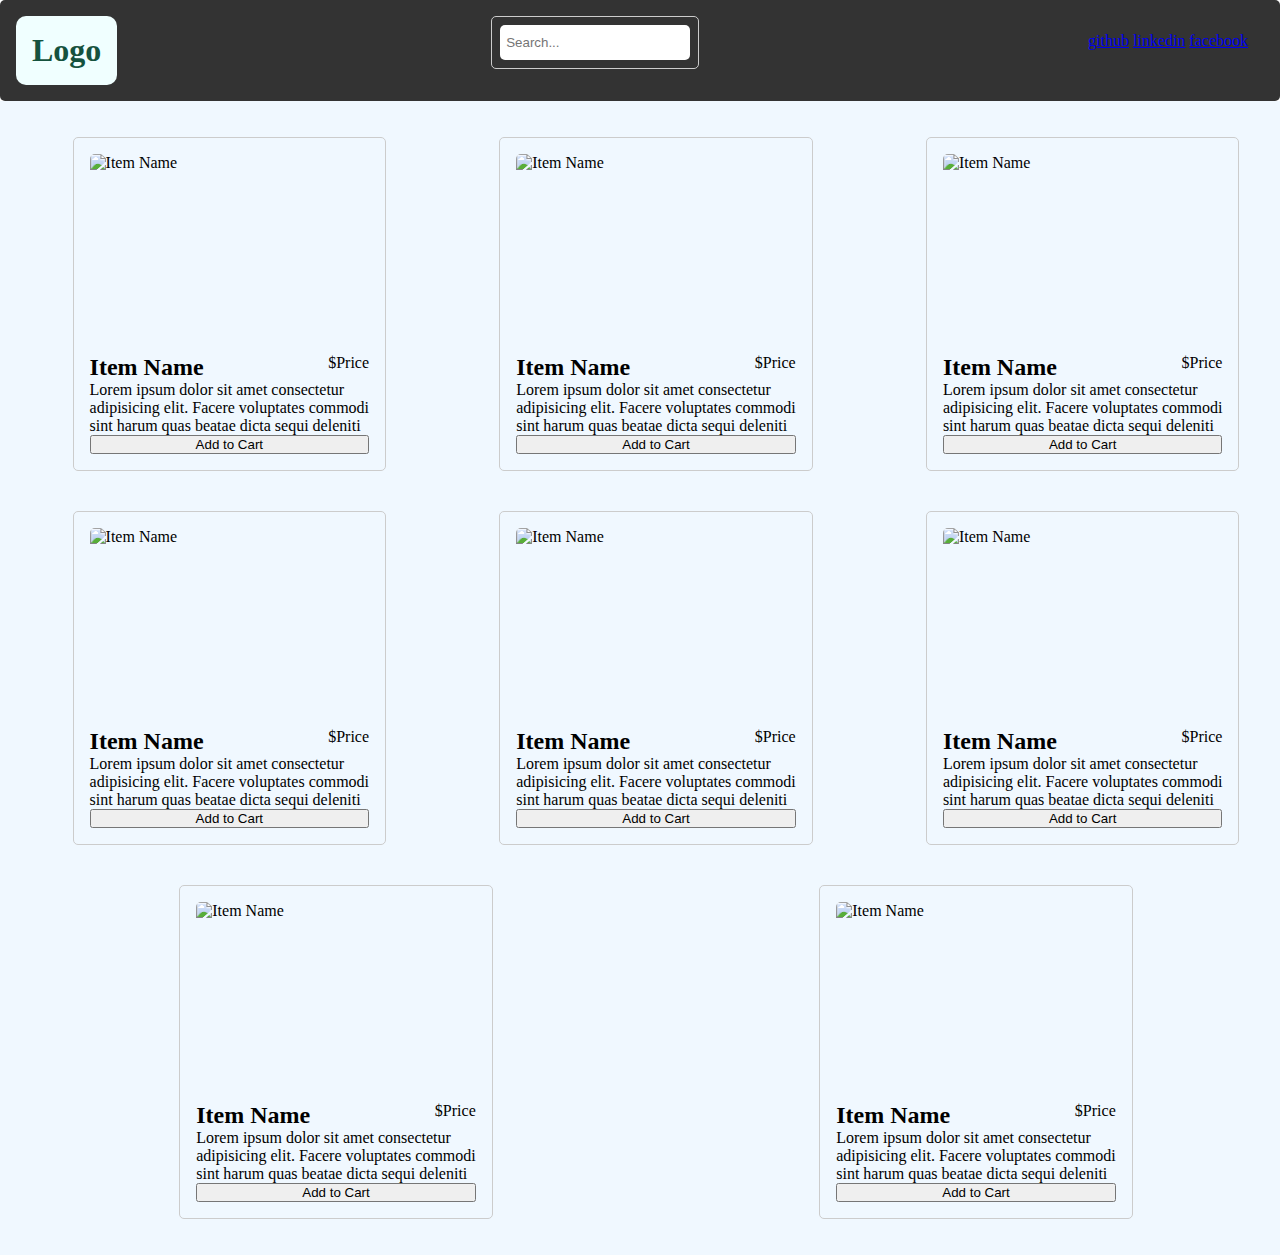
==== landing page .html @ 078dfe43 "Day 1 simple E-commerse website" ====
<!DOCTYPE html>
<html lang="en">

<head>
    <meta charset="UTF-8">
    <meta name="viewport" content="width=device-width, initial-scale=1.0">
    <title>E-Commerse</title>
    <link rel="stylesheet" href="styles.css">
</head>

<body>
    <header>
        <div class="logo">
            <h1>Logo</h1>
        </div>
        <div class="search">
            <input type="text" placeholder="Search...">
        </div>
        <div class="contact">
            <a href="github.com">github</a>
            <a href="linkedin.com">linkedin</a>
            <a href="facebook.com">facebook</a>
        </div>
    </header>
    <div class="container">
        <div class="item">
            <img src="path/to/image.jpg" alt="Item Name">
            <div class="name">
                <h2 class="name">Item Name</h2>
                <p class="price">$Price</p>
            </div>
            <p>Lorem ipsum dolor sit amet consectetur <br>adipisicing elit. Facere voluptates commodi<br> sint harum
                quas beatae dicta sequi deleniti</p>
            <button class="button">Add to Cart</button>
        </div>
        <div class="item">
            <img src="path/to/image.jpg" alt="Item Name">
            <div class="name">
                <h2 class="name">Item Name</h2>
                <p class="price">$Price</p>
            </div>
            <p>Lorem ipsum dolor sit amet consectetur <br>adipisicing elit. Facere voluptates commodi<br> sint harum
                quas beatae
                dicta sequi deleniti</p>
            <button class="button">Add to Cart</button>
        </div>
        <div class="item">
            <img src="path/to/image.jpg" alt="Item Name">
            <div class="name">
                <h2 class="name">Item Name</h2>
                <p class="price">$Price</p>
            </div>
            <p>Lorem ipsum dolor sit amet consectetur <br>adipisicing elit. Facere voluptates commodi<br> sint harum
                quas beatae
                dicta sequi deleniti</p>
            <button class="button">Add to Cart</button>
        </div>
        <div class="item">
            <img src="path/to/image.jpg" alt="Item Name">
            <div class="name">
                <h2 class="name">Item Name</h2>
                <p class="price">$Price</p>
            </div>
            <p>Lorem ipsum dolor sit amet consectetur <br>adipisicing elit. Facere voluptates commodi<br> sint harum
                quas beatae
                dicta sequi deleniti</p>
            <button class="button">Add to Cart</button>
        </div>
        <div class="item">
            <img src="path/to/image.jpg" alt="Item Name">
            <div class="name">
                <h2 class="name">Item Name</h2>
                <p class="price">$Price</p>
            </div>
            <p>Lorem ipsum dolor sit amet consectetur <br>adipisicing elit. Facere voluptates commodi<br> sint harum
                quas beatae
                dicta sequi deleniti</p>
            <button class="button">Add to Cart</button>
        </div>
        <div class="item">
            <img src="path/to/image.jpg" alt="Item Name">
            <div class="name">
                <h2 class="name">Item Name</h2>
                <p class="price">$Price</p>
            </div>
            <p>Lorem ipsum dolor sit amet consectetur <br>adipisicing elit. Facere voluptates commodi<br> sint harum
                quas beatae
                dicta sequi deleniti</p>
            <button class="button">Add to Cart</button>
        </div>
        <div class="item">
            <img src="path/to/image.jpg" alt="Item Name">
            <div class="name">
                <h2 class="name">Item Name</h2>
                <p class="price">$Price</p>
            </div>
            <p>Lorem ipsum dolor sit amet consectetur <br>adipisicing elit. Facere voluptates commodi<br> sint harum
                quas beatae
                dicta sequi deleniti</p>
            <button class="button">Add to Cart</button>
        </div>
        <div class="item">
            <img src="path/to/image.jpg" alt="Item Name">
            <div class="name">
                <h2 class="name">Item Name</h2>
                <p class="price">$Price</p>
            </div>
            <p>Lorem ipsum dolor sit amet consectetur <br>adipisicing elit. Facere voluptates commodi<br> sint harum
                quas beatae
                dicta sequi deleniti</p>
            <button class="button">Add to Cart</button>
        </div>

    </div>

</body>

</html>
---- styles.css ----
*{
    margin: 0;
    padding: 0;
    box-sizing: content-box;
}
.logo{
    background-color:azure;
    color:rgb(21, 82, 62);
    border-radius:10px;
    padding:1em;
    text-align: center;
}
header{
    background-color: #333;
    color: white;
    padding: 1em;
    display:flex;
    justify-content: space-between;
    border-radius: 5px;
}
.container{
    width:100%;
    height:100%;
    background-color: aliceblue;
    padding: 1em;
    display:flex;
    flex-flow: row wrap;
    justify-content: space-around;

}
.item{
    margin: 20px;
    padding: 1em;
    border-radius: 5px;
    border: 1px solid #ccc;
    display: flex;
    flex-flow: column wrap;
}
.item img{
    width: 250px;
    height: 200px;
    border-radius: 5px;
}
.item .name{
    display:flex;

    justify-content: space-between;
    flex-flow: row nowrap;
}

.search{
    margin-bottom: 1em;
    padding: 0.5em;
    border-radius: 5px;
    border: 1px solid #ccc;
    display: flex;
    text-align: center;
}
.search input{
    width: 100%;
    padding: 0.5em;
    border: none;
    border-radius: 5px;
}
.contact{
   
    align-items: center;
    margin: 1em;
}
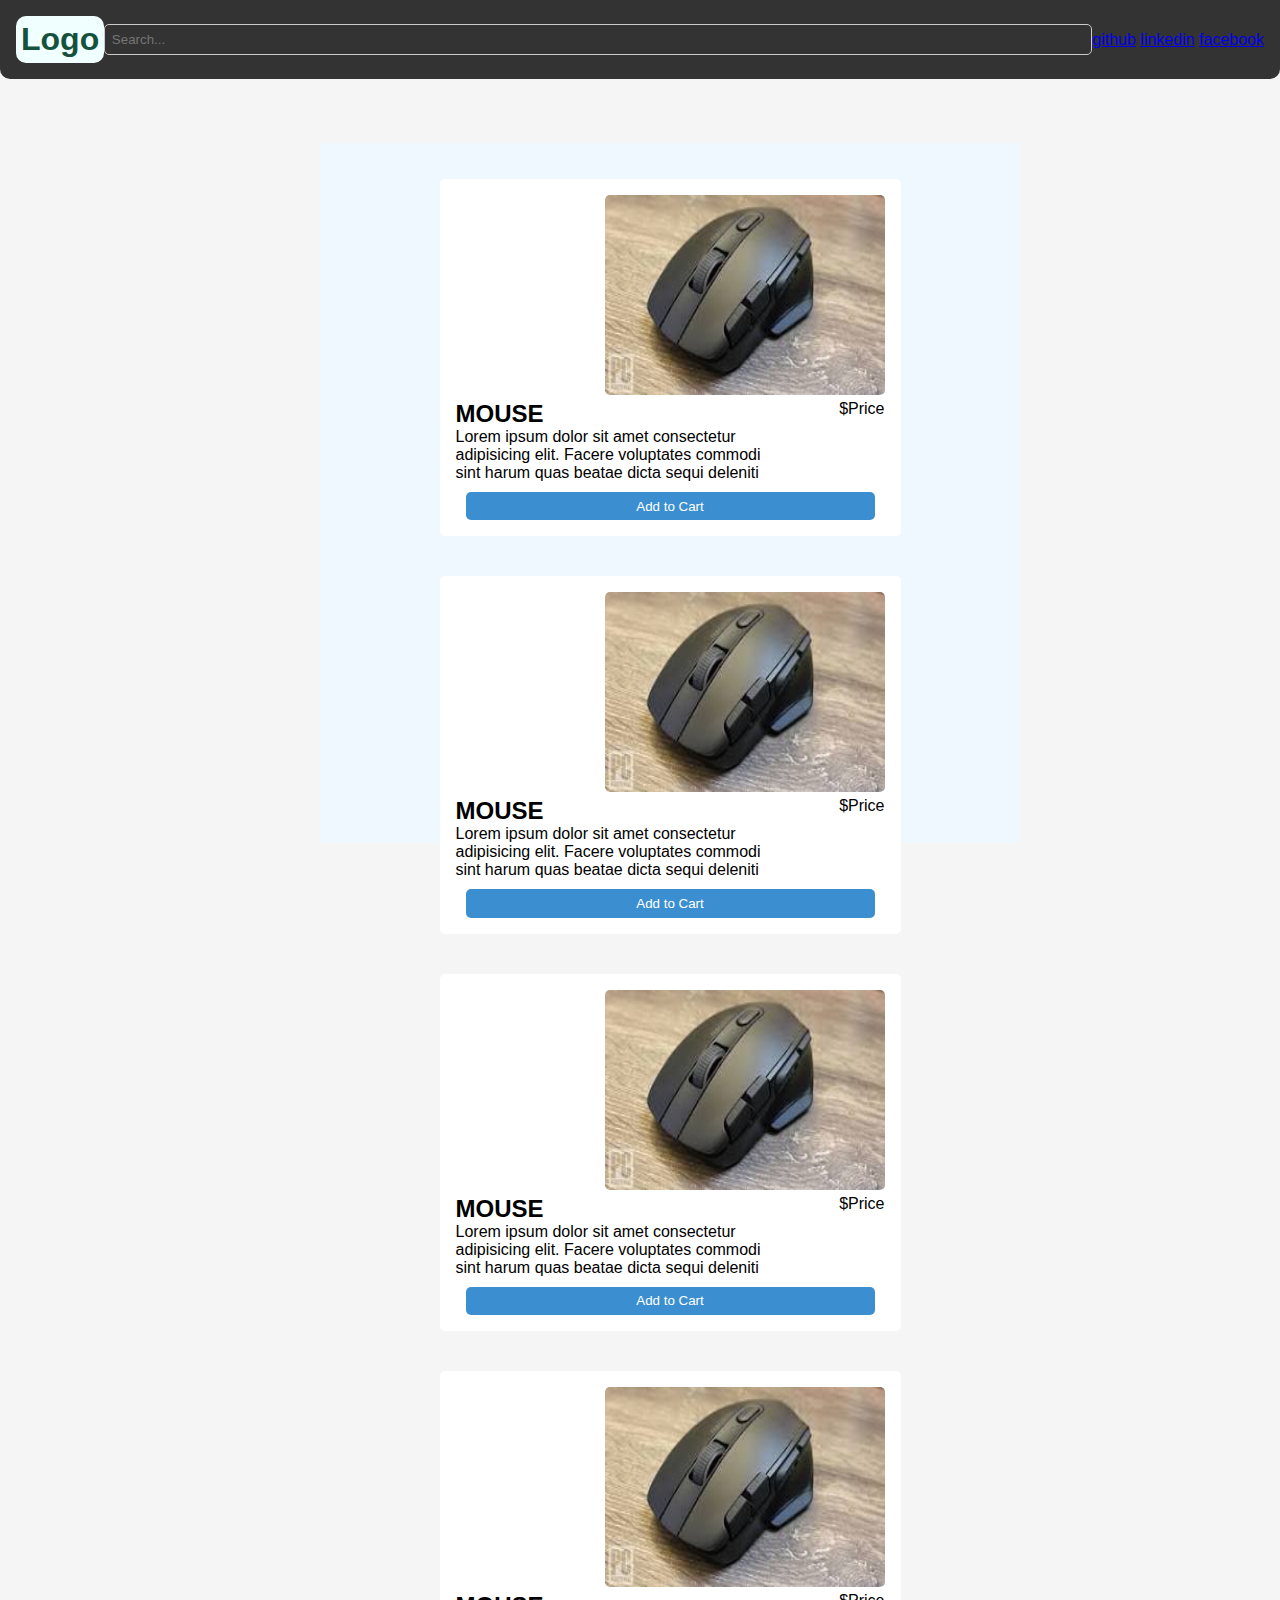
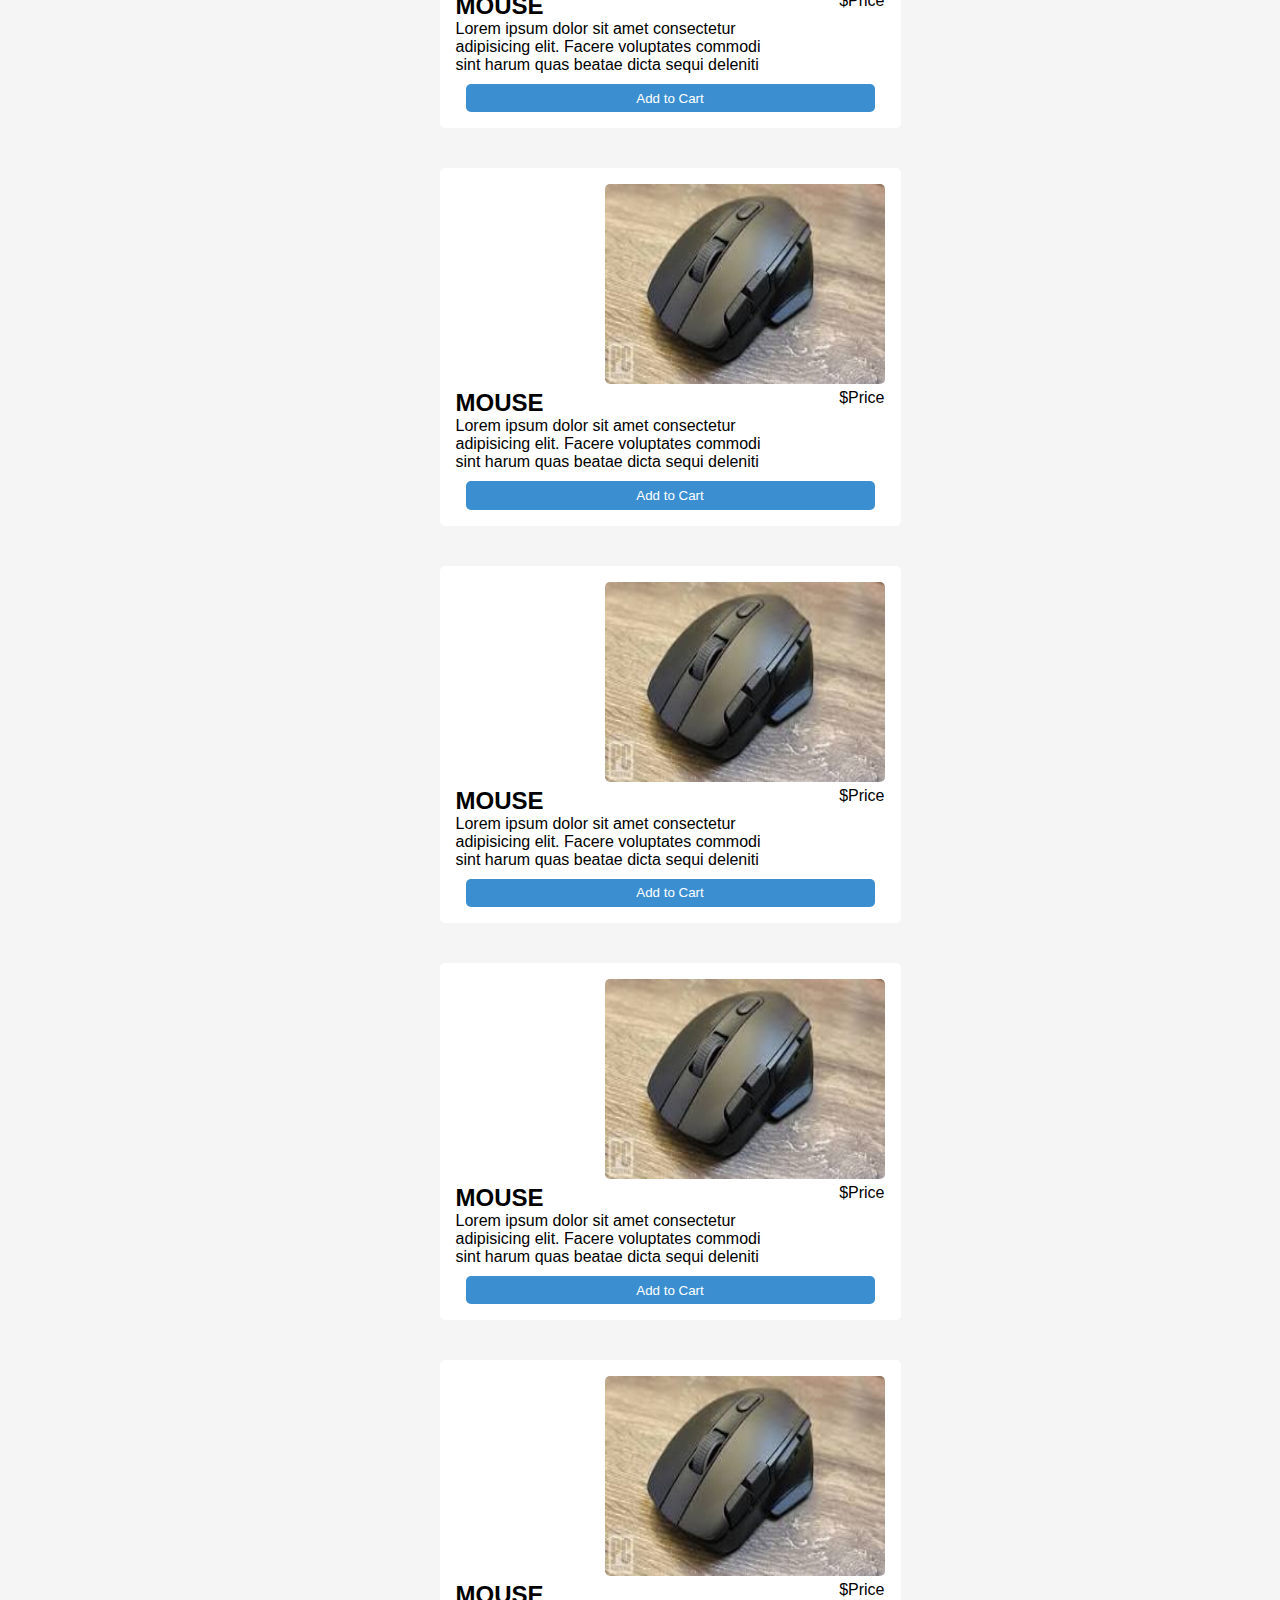
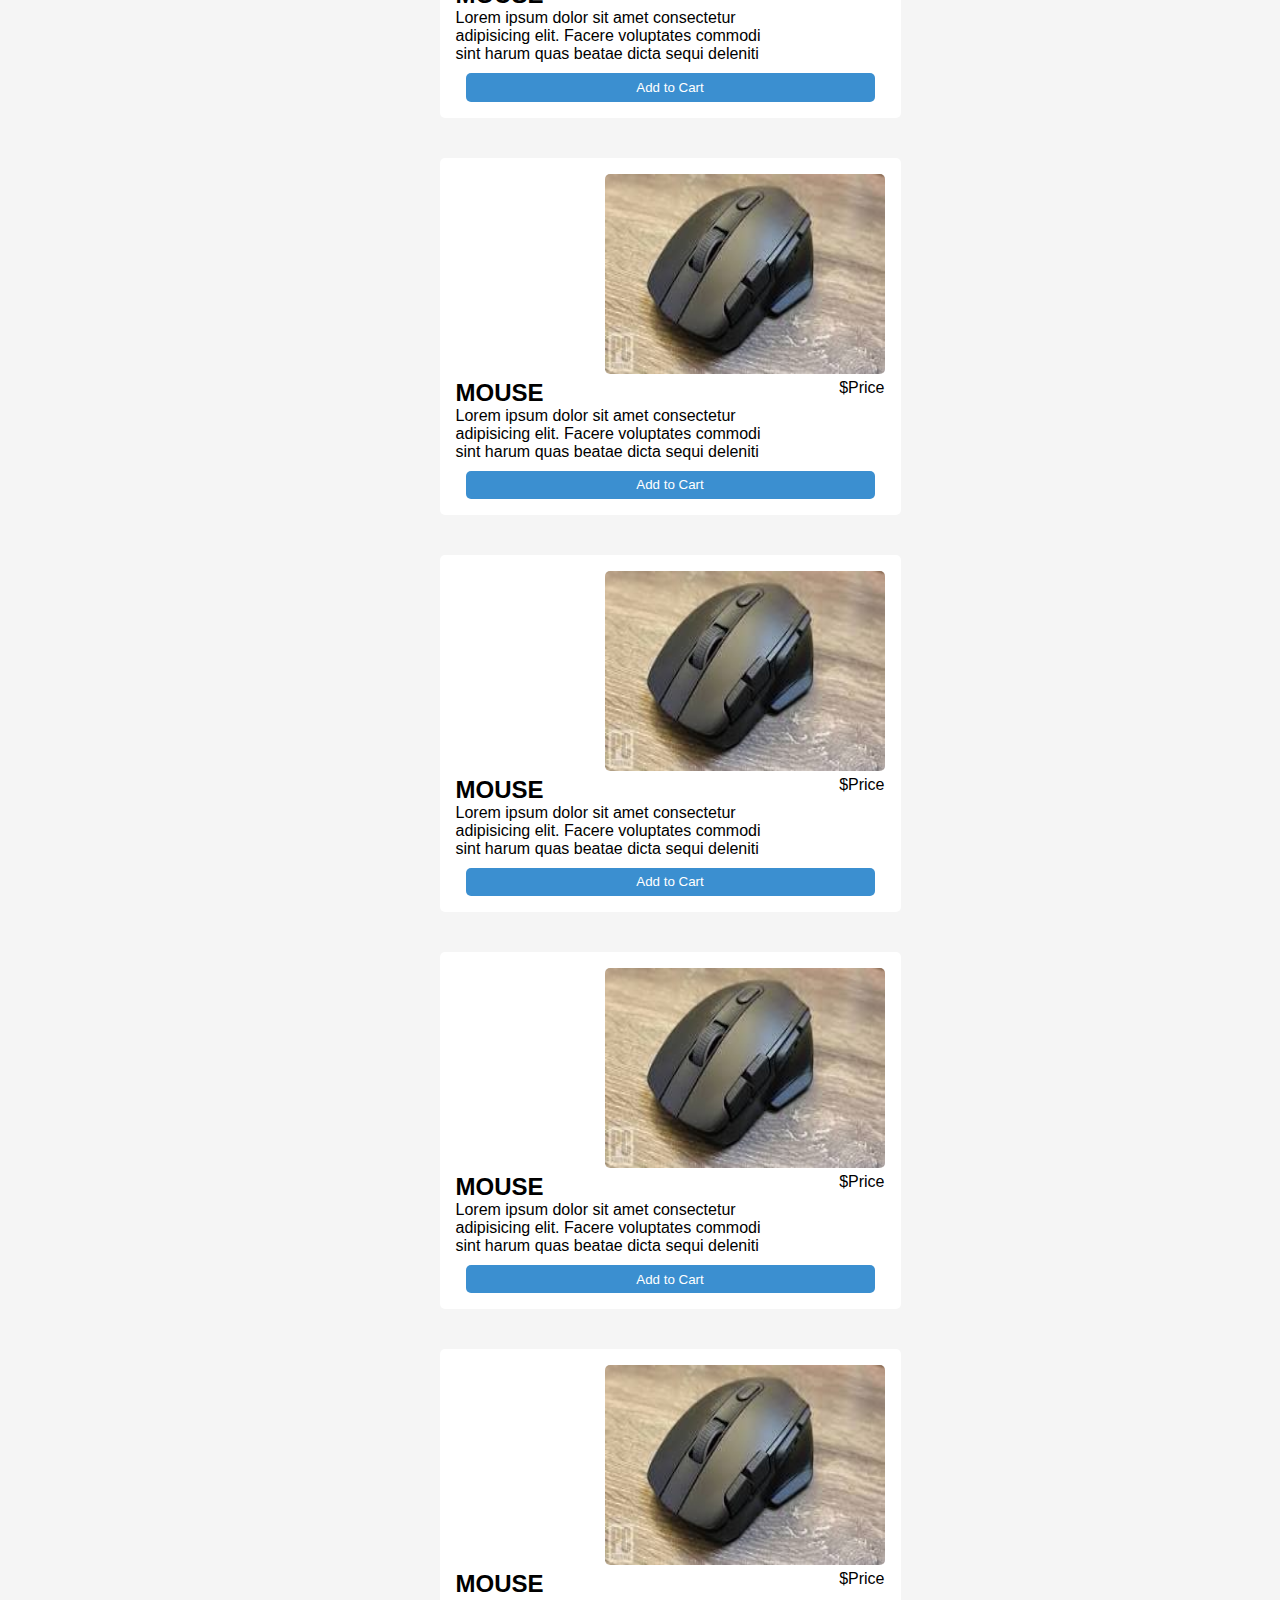
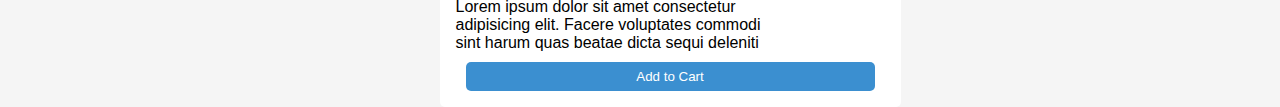
==== commit bc40bafa: "Resolve merge conflict in styles.css" ====
--- a/landing page .html
+++ b/landing page .html
@@ -24,93 +24,137 @@
     </header>
     <div class="container">
         <div class="item">
-            <img src="path/to/image.jpg" alt="Item Name">
+            <img src="./assets/mouse.jpg" alt="MOUSE">
             <div class="name">
-                <h2 class="name">Item Name</h2>
-                <p class="price">$Price</p>
+                <h2>MOUSE</h2>
+                <p>$Price</p>
             </div>
+            <!-- <img class="like" src="./assets/like.png" alt="heart"> -->
             <p>Lorem ipsum dolor sit amet consectetur <br>adipisicing elit. Facere voluptates commodi<br> sint harum
                 quas beatae dicta sequi deleniti</p>
             <button class="button">Add to Cart</button>
         </div>
         <div class="item">
-            <img src="path/to/image.jpg" alt="Item Name">
+            <img src="./assets/mouse.jpg" alt="MOUSE">
             <div class="name">
-                <h2 class="name">Item Name</h2>
-                <p class="price">$Price</p>
+                <h2>MOUSE</h2>
+                <p>$Price</p>
             </div>
+            <!-- <img class="like" src="./assets/like.png" alt="heart"> -->
             <p>Lorem ipsum dolor sit amet consectetur <br>adipisicing elit. Facere voluptates commodi<br> sint harum
-                quas beatae
-                dicta sequi deleniti</p>
+                quas beatae dicta sequi deleniti</p>
             <button class="button">Add to Cart</button>
         </div>
         <div class="item">
-            <img src="path/to/image.jpg" alt="Item Name">
+            <img src="./assets/mouse.jpg" alt="MOUSE">
             <div class="name">
-                <h2 class="name">Item Name</h2>
-                <p class="price">$Price</p>
+                <h2>MOUSE</h2>
+                <p>$Price</p>
             </div>
+            <!-- <img class="like" src="./assets/like.png" alt="heart"> -->
             <p>Lorem ipsum dolor sit amet consectetur <br>adipisicing elit. Facere voluptates commodi<br> sint harum
-                quas beatae
-                dicta sequi deleniti</p>
+                quas beatae dicta sequi deleniti</p>
             <button class="button">Add to Cart</button>
         </div>
         <div class="item">
-            <img src="path/to/image.jpg" alt="Item Name">
+            <img src="./assets/mouse.jpg" alt="MOUSE">
             <div class="name">
-                <h2 class="name">Item Name</h2>
-                <p class="price">$Price</p>
+                <h2>MOUSE</h2>
+                <p>$Price</p>
             </div>
+            <!-- <img class="like" src="./assets/like.png" alt="heart"> -->
             <p>Lorem ipsum dolor sit amet consectetur <br>adipisicing elit. Facere voluptates commodi<br> sint harum
-                quas beatae
-                dicta sequi deleniti</p>
+                quas beatae dicta sequi deleniti</p>
             <button class="button">Add to Cart</button>
         </div>
         <div class="item">
-            <img src="path/to/image.jpg" alt="Item Name">
+            <img src="./assets/mouse.jpg" alt="MOUSE">
             <div class="name">
-                <h2 class="name">Item Name</h2>
-                <p class="price">$Price</p>
+                <h2>MOUSE</h2>
+                <p>$Price</p>
             </div>
+            <!-- <img class="like" src="./assets/like.png" alt="heart"> -->
             <p>Lorem ipsum dolor sit amet consectetur <br>adipisicing elit. Facere voluptates commodi<br> sint harum
-                quas beatae
-                dicta sequi deleniti</p>
+                quas beatae dicta sequi deleniti</p>
             <button class="button">Add to Cart</button>
         </div>
         <div class="item">
-            <img src="path/to/image.jpg" alt="Item Name">
+            <img src="./assets/mouse.jpg" alt="MOUSE">
             <div class="name">
-                <h2 class="name">Item Name</h2>
-                <p class="price">$Price</p>
+                <h2>MOUSE</h2>
+                <p>$Price</p>
             </div>
+            <!-- <img class="like" src="./assets/like.png" alt="heart"> -->
             <p>Lorem ipsum dolor sit amet consectetur <br>adipisicing elit. Facere voluptates commodi<br> sint harum
-                quas beatae
-                dicta sequi deleniti</p>
+                quas beatae dicta sequi deleniti</p>
             <button class="button">Add to Cart</button>
         </div>
         <div class="item">
-            <img src="path/to/image.jpg" alt="Item Name">
+            <img src="./assets/mouse.jpg" alt="MOUSE">
             <div class="name">
-                <h2 class="name">Item Name</h2>
-                <p class="price">$Price</p>
+                <h2>MOUSE</h2>
+                <p>$Price</p>
             </div>
+            <!-- <img class="like" src="./assets/like.png" alt="heart"> -->
             <p>Lorem ipsum dolor sit amet consectetur <br>adipisicing elit. Facere voluptates commodi<br> sint harum
-                quas beatae
-                dicta sequi deleniti</p>
+                quas beatae dicta sequi deleniti</p>
             <button class="button">Add to Cart</button>
         </div>
         <div class="item">
-            <img src="path/to/image.jpg" alt="Item Name">
+            <img src="./assets/mouse.jpg" alt="MOUSE">
             <div class="name">
-                <h2 class="name">Item Name</h2>
-                <p class="price">$Price</p>
+                <h2>MOUSE</h2>
+                <p>$Price</p>
             </div>
+            <!-- <img class="like" src="./assets/like.png" alt="heart"> -->
             <p>Lorem ipsum dolor sit amet consectetur <br>adipisicing elit. Facere voluptates commodi<br> sint harum
-                quas beatae
-                dicta sequi deleniti</p>
+                quas beatae dicta sequi deleniti</p>
             <button class="button">Add to Cart</button>
         </div>
-
+        <div class="item">
+            <img src="./assets/mouse.jpg" alt="MOUSE">
+            <div class="name">
+                <h2>MOUSE</h2>
+                <p>$Price</p>
+            </div>
+            <!-- <img class="like" src="./assets/like.png" alt="heart"> -->
+            <p>Lorem ipsum dolor sit amet consectetur <br>adipisicing elit. Facere voluptates commodi<br> sint harum
+                quas beatae dicta sequi deleniti</p>
+            <button class="button">Add to Cart</button>
+        </div>
+        <div class="item">
+            <img src="./assets/mouse.jpg" alt="MOUSE">
+            <div class="name">
+                <h2>MOUSE</h2>
+                <p>$Price</p>
+            </div>
+            <!-- <img class="like" src="./assets/like.png" alt="heart"> -->
+            <p>Lorem ipsum dolor sit amet consectetur <br>adipisicing elit. Facere voluptates commodi<br> sint harum
+                quas beatae dicta sequi deleniti</p>
+            <button class="button">Add to Cart</button>
+        </div>
+        <div class="item">
+            <img src="./assets/mouse.jpg" alt="MOUSE">
+            <div class="name">
+                <h2>MOUSE</h2>
+                <p>$Price</p>
+            </div>
+            <!-- <img class="like" src="./assets/like.png" alt="heart"> -->
+            <p>Lorem ipsum dolor sit amet consectetur <br>adipisicing elit. Facere voluptates commodi<br> sint harum
+                quas beatae dicta sequi deleniti</p>
+            <button class="button">Add to Cart</button>
+        </div>
+        <div class="item">
+            <img src="./assets/mouse.jpg" alt="MOUSE">
+            <div class="name">
+                <h2>MOUSE</h2>
+                <p>$Price</p>
+            </div>
+            <!-- <img class="like" src="./assets/like.png" alt="heart"> -->
+            <p>Lorem ipsum dolor sit amet consectetur <br>adipisicing elit. Facere voluptates commodi<br> sint harum
+                quas beatae dicta sequi deleniti</p>
+            <button class="button">Add to Cart</button>
+        </div>
     </div>
 
 </body>
--- a/styles.css
+++ b/styles.css
@@ -1,69 +1,308 @@
+
+* {
+  margin: 0;
+  padding: 0;
+  box-sizing: border-box;
+}
+
+body {
+  font-family: "Poppins", sans-serif;
+  background-color: #f5f5f5;
+}
+.container {
+  width: 700px;
+  height: 700px;
+  margin-left: 25%;
+  margin-top: 5%;
+  position: relative;
+}
+
+.container h1 {
+  text-align: center;
+  margin-bottom: 20px;
+  color: #252525;
+  text-transform: uppercase;
+}
+.navbar {
+  display: flex;
+}
+.search {
+  flex-grow: 1;
+  position: relative;
+  font-size: 1rem;
+  margin-right: 10px;
+}
+input {
+  width: 100%;
+  padding: 10px;
+  border: 1px solid #6c63ff;
+  border-radius: 5px;
+  outline: none;
+  color: #6c63ff;
+  background-color: transparent;
+}
+input[type="search"]::-webkit-search-cancel-button {
+  -webkit-appearance: none;
+  appearance: none;
+}
+
+input[type="search"] {
+  -moz-appearance: none;
+  appearance: none;
+}
+
+.fa-search {
+  position: absolute;
+  right: 10px;
+  top: 25%;
+  color: #6c63ff;
+  cursor: pointer;
+  font-size: 1.2rem;
+}
+.button {
+  border: none;
+  outline: none;
+  margin: 0 10px 0 10px;
+  padding: 10px;
+  border-radius: 5px;
+  cursor: pointer;
+  background-color: #6c63ff;
+  color: white;
+}
+.filter {
+  width: 100px;
+  text-transform: uppercase;
+}
+.filter option {
+  color: #6c63ff;
+  background-color: white;
+  text-transform: capitalize;
+}
+
+.night {
+  width: 40px;
+  font-size: 1.2rem;
+}
+img {
+  width: 221px;
+  height: 174px;
+  margin-left:149px;
+}
+
+.plus {
+  position: absolute;
+  bottom: 5%;
+  right: 5%;
+  width: 50px;
+  height: 50px;
+  border-radius: 50%;
+  transition: background-color 0.3s ease;
+}
+.plus .fa {
+  font-size: 1.5rem;
+}
+.hover:hover {
+  background-color: #3c359b;
+}
+.list {
+  margin: 20px 15% 0 15%;
+  display: flex;
+  justify-content: center;
+}
+.list li {
+  list-style: none;
+  display: flex;
+  padding: 10px 0;
+  border-bottom: 1px solid rgba(127, 109, 109, 0.5);
+}
+.controls {
+  width: inherit;
+  height: 545px;
+  top: 30px;
+  left: 115px;
+  overflow-y: scroll;
+}
+.controls {
+  -ms-overflow-style: none;
+  scrollbar-width: none;
+}
+.controls::-webkit-scrollbar {
+  display: none;
+}
+ul {
+  width: 520px;
+}
+li #checkbox {
+  width: 15px;
+  height: 15px;
+  border: 1px solid #6c63ff;
+  margin: 5px 10px 5px 0;
+  border-radius: 50%;
+  cursor: pointer;
+}
+li p {
+  display: inline;
+  flex-grow: 1;
+  font-size: 1.2rem;
+  font-weight: 500;
+}
+li .fa {
+  margin: 5px;
+  cursor: pointer;
+  transition: color 0.3s ease, opacity 0.3s ease;
+  opacity: 0;
+}
+li:hover .fa {
+  opacity: 1;
+  color: rgb(85, 82, 82);
+}
+li .fa-trash:hover {
+  color: rgba(255, 0, 0, 0.8);
+  opacity: 1;
+}
+.modal {
+  position: fixed;
+  z-index: 1;
+  top: 0;
+  bottom: 0;
+  right: 0;
+  left: 0;
+  background-color: rgba(0, 0, 0, 0.6);
+  padding: 160px 0 0 400px;
+  overflow: auto;
+  display: none;
+}
+.content {
+  width: 500px;
+  height: 300px;
+  padding: 20px;
+  border-radius: 3%;
+  border: 1px solid #6c63ff;
+  background-color: #f5f5f5;
+}
+.content > h2 {
+  margin-bottom: 20px;
+  text-align: center;
+  color: #252525;
+  text-transform: uppercase;
+}
+.inner {
+  display: flex;
+  height: 70%;
+  justify-content: space-between;
+  align-items: flex-end;
+}
+#cancel {
+  background-color: rgba(245, 245, 245, 0);
+  color: #6c63ff;
+  border: 1px solid #6c63ff;
+  cursor: pointer;
+}
+#cancel:hover {
+  background-color: rgba(246, 238, 238, 0.8);
+}
+body.nightMode {
+  background-color: #333333;
+  color: white;
+}
+body.nightMode .container,
+body.nightMode h1,
+body.nightMode .search,
+body.nightMode .content,
+body.nightMode input,
+body.nightMode .fa-search,
+body.nightMode input[type="checkbox"] {
+  background-color: #333333;
+  color: white;
+  border-color: white;
+}
+.completed p {
+  text-decoration: line-through;
+  color: rgba(0, 0, 0, 0.5);
+}
+.completed #checkbox {
+  background-color: #6c63ff;
+  border-color: #6c63ff;
+}
 *{
     margin: 0;
     padding: 0;
-    box-sizing: content-box;
+    box-sizing: border-box;
+}
+header {
+    background-color: #333;
+    color: white;
+    padding: 1em;
+    display: flex;
+    justify-content: space-between;
+    border-radius:0 0 10px 10px;
 }
 .logo{
     background-color:azure;
     color:rgb(21, 82, 62);
     border-radius:10px;
-    padding:1em;
+    padding: 5px;
     text-align: center;
-}
-header{
-    background-color: #333;
-    color: white;
-    padding: 1em;
-    display:flex;
-    justify-content: space-between;
-    border-radius: 5px;
-}
+    flex-grow:0;
+}
+.search {
+    margin:auto;
+    border-radius: 5px;
+    border: 0.5px solid #ccc;
+    display: flex;
+    text-align: center;
+    width: 50%;
+}
+.contact {
+    margin: auto 0 auto;
+}
+.search input {
+    padding: 0.5em;
+    border: none;
+    border-radius: 5px;
+    flex-grow: 1;
+}
+
 .container{
-    width:100%;
-    height:100%;
     background-color: aliceblue;
     padding: 1em;
     display:flex;
     flex-flow: row wrap;
-    justify-content: space-around;
-
+    justify-content: space-evenly;
+    align-content:stretch;
 }
 .item{
+    background-color: white;
     margin: 20px;
-    padding: 1em;
-    border-radius: 5px;
-    border: 1px solid #ccc;
+    border-radius: 5px;
     display: flex;
     flex-flow: column wrap;
-}
-.item img{
-    width: 250px;
+    padding: 1em;
+}
+.item img {
     height: 200px;
+    width: 280px;
+    margin-bottom: 5px;
     border-radius: 5px;
 }
 .item .name{
     display:flex;
-
     justify-content: space-between;
     flex-flow: row nowrap;
 }
-
-.search{
-    margin-bottom: 1em;
+.button{
+    background-color: rgb(59, 143, 208);
+    border: none;
+    color: white;
     padding: 0.5em;
     border-radius: 5px;
-    border: 1px solid #ccc;
-    display: flex;
-    text-align: center;
-}
-.search input{
-    width: 100%;
-    padding: 0.5em;
-    border: none;
-    border-radius: 5px;
-}
-.contact{
-   
-    align-items: center;
-    margin: 1em;
-}+    cursor: pointer;
+    margin-top: 10px;
+}
+.button:hover{
+    background-color: rgb(21, 82, 62);
+}
+/* .like{
+    width:20px;
+    height: 20px;
+} */
